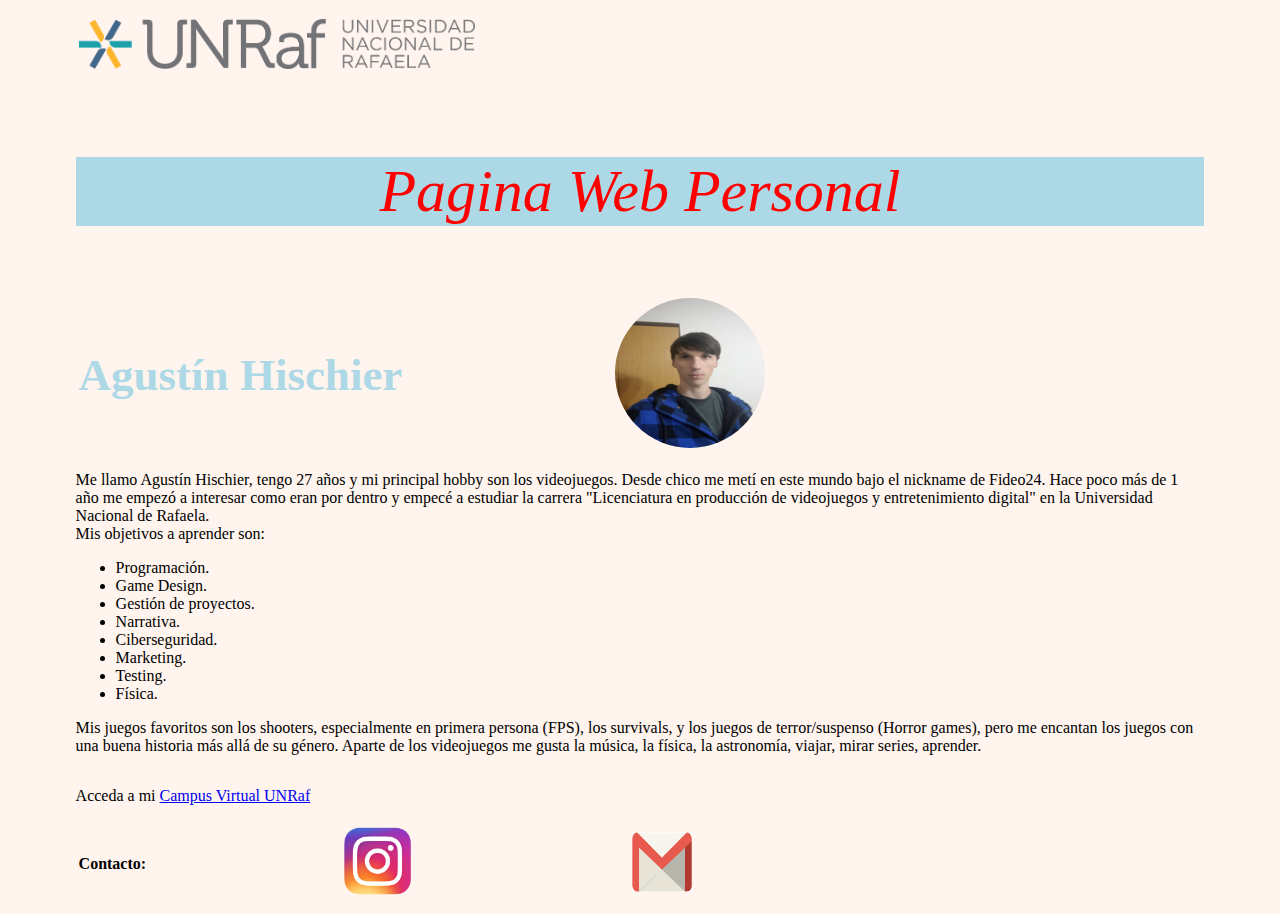
==== index.html @ 8f91f40c "primer commit" ====
<!DOCTYPE html>
<html lang="es">
<head>
    <meta charset="UTF-8">
    <meta name="viewport" content="width=device-width, initial-scale=1.0">
    <title>Agustin Hischier</title>
    <link rel="stylesheet" type="text/css" href="./assets/css/style.css">
    
</head>
<body background="./images/background2.jpg" class="margin">



  <!--Logo Unraf -->
  <div>
    <p>
      <a title="Unraf" href="https://www.unraf.edu.ar/">
        <img style="vertical-align: top; margin: 3px;" src="/images/UNRaf.png" alt="UNRaf logo" width="396" height="50">
      </a>
    </p>
  </div>

  &nbsp;

  <tr>
    <em>
      <center style="color: red; background-color: lightblue;">Pagina Web Personal</center>
    </em>
  </tr>
  
  &nbsp;

  <!--Tabla para alinear en el mismo renglon nombre y foto de perfil-->
   <table style="width: 70%;">
       
           <tr>
            <th>
              <strong>
                  <h1>Agustín Hischier</h1>
              </strong>  
            </th>   
            <th><img class= "circular--square" src="./images/Profile.jpg" alt="profile pic" height="150" width="150"></th>
           </tr>
           
   </table>

   <!--Informacioón Personal-->

   <table>
    <tr>
      <p>
        Me llamo Agustín Hischier, tengo 27 años y mi principal hobby son los videojuegos. Desde chico me metí en este mundo bajo el nickname de Fideo24. 
        Hace poco más de 1 año me empezó a interesar como eran por dentro y empecé a estudiar la carrera "Licenciatura en producción de videojuegos y entretenimiento digital" 
        en la Universidad Nacional de Rafaela.
        <br> Mis objetivos a aprender son:
        <ul>
          <li>Programación.</li>
          <li>Game Design.</li>
          <li>Gestión de proyectos.</li>
          <li>Narrativa.</li>
          <li>Ciberseguridad.</li>
          <li>Marketing.</li>
          <li>Testing.</li>
          <li>Física.</li>
        </ul>

        Mis juegos favoritos son los shooters, especialmente en primera persona (FPS), los survivals, y los juegos de terror/suspenso (Horror games), 
        pero me encantan los juegos con una buena historia más allá de su género. Aparte de los videojuegos me gusta la música, la física, la astronomía, 
        viajar, mirar series, aprender.

      </p>
    </tr>
   </table>


   <!--Contacto-->

   
    <p>Acceda a mi <a href="https://campusvirtual.unraf.edu.ar/user/profile.php?id=3440" target="_blank">Campus Virtual UNRaf</a></p>
   

    <!--Tabla de imagenes de Social Media-->
    <table style="width: 70%;">
      <tr>
        <th>
          Contacto:
        </th>
        <th>
           <a href="https://www.instagram.com/fideo24_/">
           <img src="./images/Instagram_Logo.png" alt="Logo Instagram" height="75" width="75">
           </a>
        </th>
        <th>
         <a href="mailto:hischieragustin@gmail.com">
         <img src="./images/Mail_Logo.png" alt="email" height="60" width="60">
         </a>
       </th>
      </tr>
   </table>

  </body>
</html>
---- assets/css/style.css ----
h1{
    color: lightblue;
    font-size: 45px;
}
.circular--square{
    border-radius: 50%;
}

em{
    
    font-size: 60px;
        
}

.margin{
    
    margin-left: 2cm;
    margin-right: 2cm;
}

body table{
    text-align: justify;
}
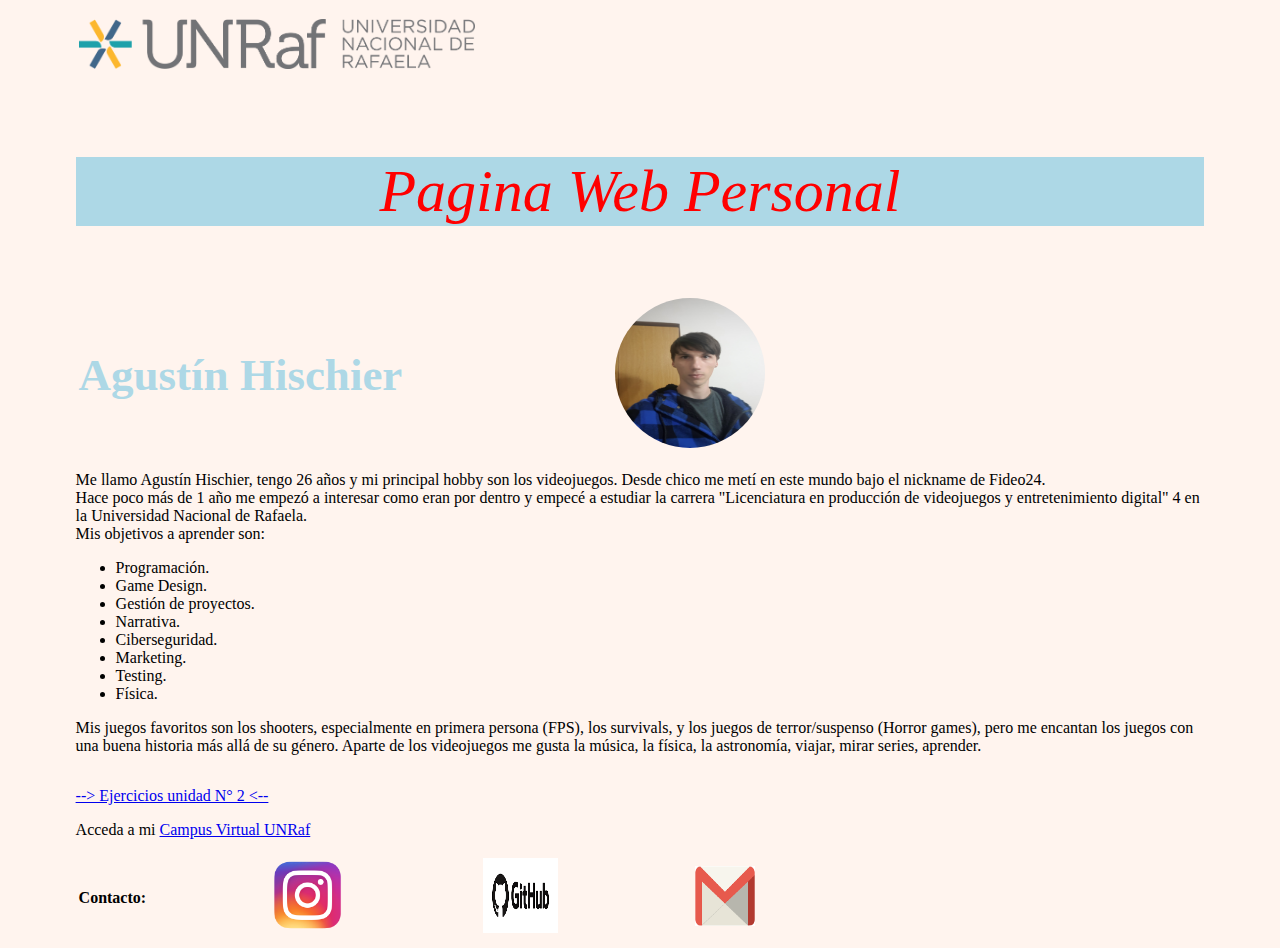
==== commit f8e8bbf1: "Tp2" ====
--- a/index.html
+++ b/index.html
@@ -9,18 +9,20 @@
 </head>
 <body background="./images/background2.jpg" class="margin">
 
-
+  
 
   <!--Logo Unraf -->
   <div>
     <p>
       <a title="Unraf" href="https://www.unraf.edu.ar/">
-        <img style="vertical-align: top; margin: 3px;" src="/images/UNRaf.png" alt="UNRaf logo" width="396" height="50">
+        <img style="vertical-align: top; margin: 3px;" src="./images/UNRaf.png" alt="UNRaf logo" width="396" height="50">
       </a>
     </p>
   </div>
 
   &nbsp;
+
+  <!-- Titulo -->
 
   <tr>
     <em>
@@ -49,9 +51,9 @@
    <table>
     <tr>
       <p>
-        Me llamo Agustín Hischier, tengo 27 años y mi principal hobby son los videojuegos. Desde chico me metí en este mundo bajo el nickname de Fideo24. 
-        Hace poco más de 1 año me empezó a interesar como eran por dentro y empecé a estudiar la carrera "Licenciatura en producción de videojuegos y entretenimiento digital" 
-        en la Universidad Nacional de Rafaela.
+        Me llamo Agustín Hischier, tengo 26 años y mi principal hobby son los videojuegos. Desde chico me metí en este mundo bajo el nickname de Fideo24. 
+        <br> Hace poco más de 1 año me empezó a interesar como eran por dentro y empecé a estudiar la carrera "Licenciatura en producción de videojuegos y entretenimiento digital" 
+        4 en la Universidad Nacional de Rafaela.
         <br> Mis objetivos a aprender son:
         <ul>
           <li>Programación.</li>
@@ -73,6 +75,12 @@
    </table>
 
 
+
+   <!--Ejercicio unidad 2-->
+
+   <p><a href="./pages/Unidad2.html"> --> Ejercicios unidad N° 2 <-- </a></p>
+
+
    <!--Contacto-->
 
    
@@ -91,6 +99,11 @@
            </a>
         </th>
         <th>
+          <a href="https://github.com/AguHischier">
+            <img src="./images/GitHub.png" alt="GitHub Perfil" height="75" width="75">
+          </a>
+        </th>
+        <th>
          <a href="mailto:hischieragustin@gmail.com">
          <img src="./images/Mail_Logo.png" alt="email" height="60" width="60">
          </a>
--- a/assets/css/style.css
+++ b/assets/css/style.css
@@ -22,3 +22,7 @@
 body table{
     text-align: justify;
 }
+
+.respuestas{
+    text-transform: lowercase;
+}
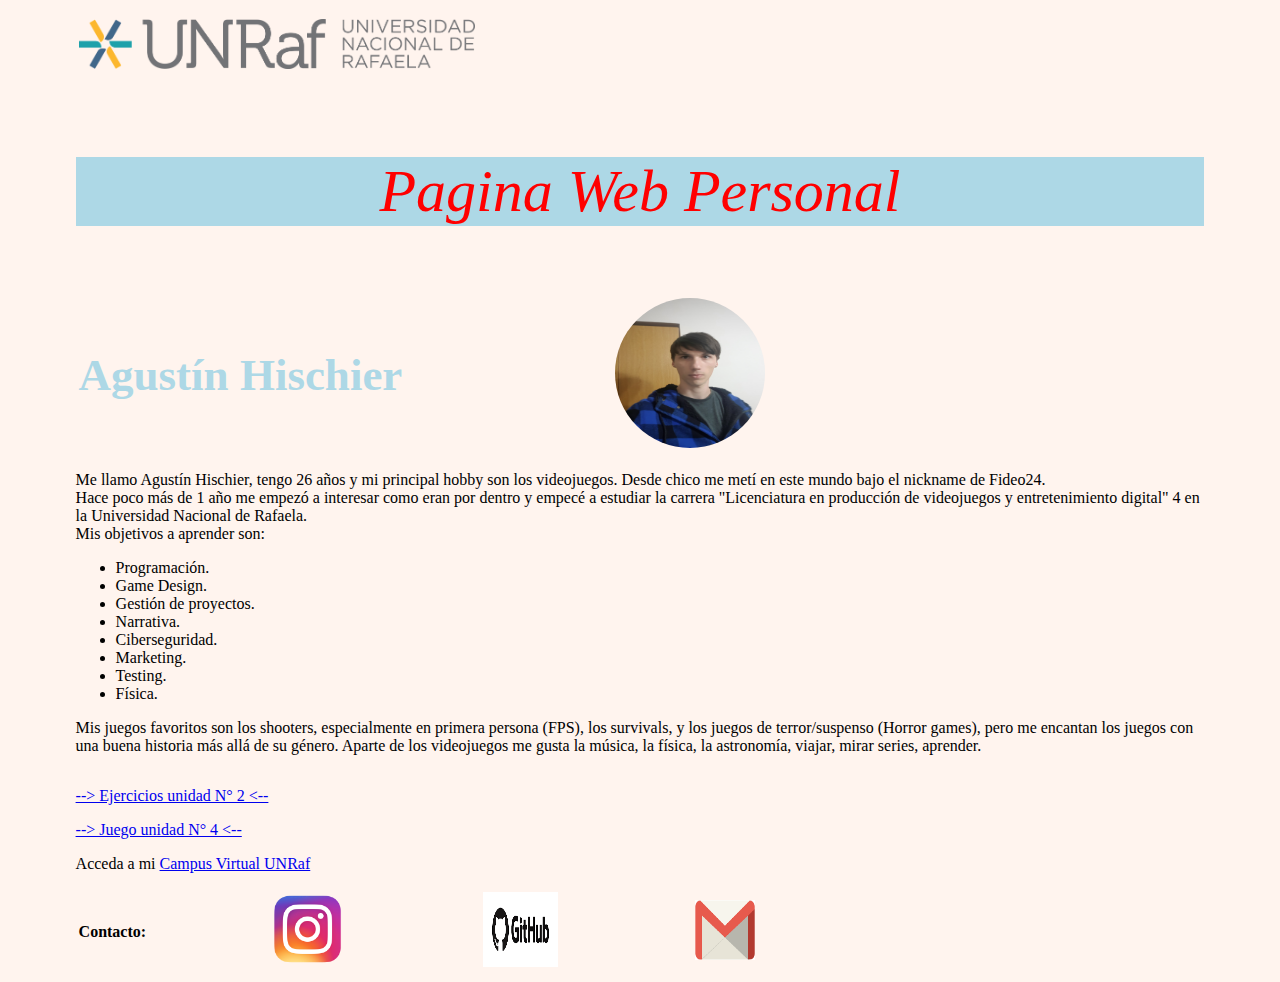
==== commit 7fe4196d: "juego modulo 4" ====
--- a/index.html
+++ b/index.html
@@ -79,7 +79,7 @@
    <!--Ejercicio unidad 2-->
 
    <p><a href="./pages/Unidad2.html"> --> Ejercicios unidad N° 2 <-- </a></p>
-
+   <p><a href="./Juego - modulo 04.html"> --> Juego unidad N° 4 <-- </a></p>
 
    <!--Contacto-->
 
